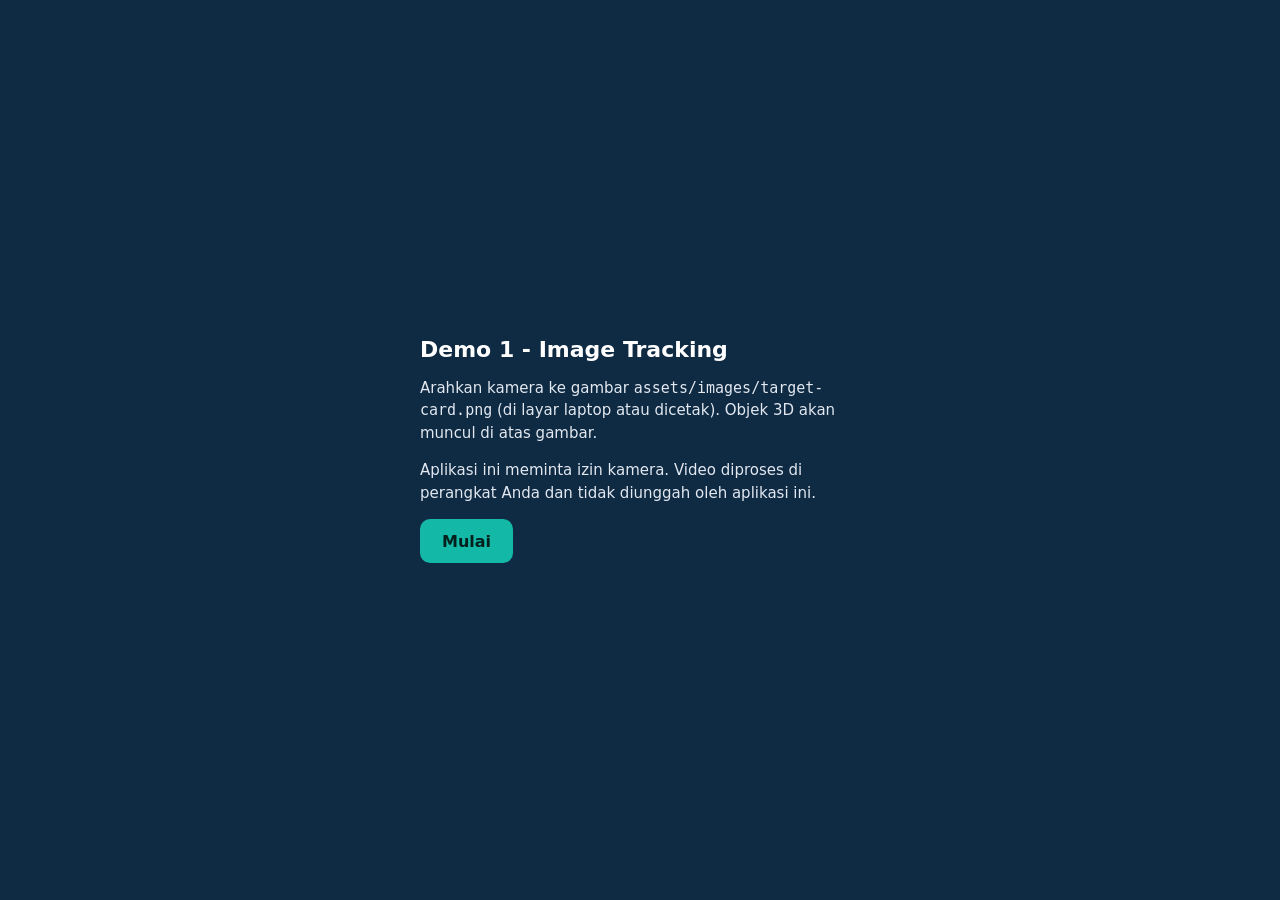
==== tracking-build/image-tracking.html @ 26065249 "prak4: tracking build (image + face tracking)" ====
<!DOCTYPE html>
<html lang="id">
<head>
<meta charset="utf-8">
<meta name="viewport" content="width=device-width, initial-scale=1, viewport-fit=cover">
<title>Demo 1 - Image Tracking</title>
<link rel="stylesheet" href="./src/styles.css">
<script type="importmap">
{ "imports": {
 "three": "./vendor/three/three.module.js",
 "three/addons/": "./vendor/three/addons/"
} }
</script>
</head>
<body>
<div id="bar">
 <a href="./index.html">&larr; Menu</a>
 <span id="status" data-state="idle">Belum dimulai</span>
</div>
<div id="container"></div>
<div id="info">Belum ada informasi.</div>
<div id="consent"><div class="card">
<h1>Demo 1 - Image Tracking</h1>
<p>Arahkan kamera ke gambar <code>assets/images/target-card.png</code>
 (di layar laptop atau dicetak).
 Objek 3D akan muncul di atas gambar.</p>
<p>Aplikasi ini meminta izin kamera. Video diproses di perangkat Anda
 dan tidak diunggah oleh aplikasi ini.</p>
<button id="startBtn">Mulai</button>
</div></div>
<script type="module" src="./src/image-demo.js"></script>
</body>
</html>
---- tracking-build/src/styles.css ----
*{box-sizing:border-box}
html,body {
 margin:0;
 height:100%;
 font-family:system-ui,Segoe UI,Roboto,sans-serif;
 background:#0f2a43;
 color:#fff;
}
#container{position:fixed;inset:0;overflow:hidden}
#bar {
 position:fixed;
 top:0;
 left:0;
 right:0;
 z-index:5;
 display:flex;
 gap:8px;
 align-items:center;
 padding:8px 10px;
 background:rgba(15,42,67,.82);
}
#bar a{color:#8fd3c9;text-decoration:none;font-size:14px}
#status {
 flex:1;
 font-size:14px;
 font-weight:600;
 text-align:right;
}
#status[data-state="idle"]{color:#cbd5e1}
#status[data-state="searching"]{color:#fbbf24}
#status[data-state="found"]{color:#34d399}
#status[data-state="error"]{color:#f87171}
#info {
 position:fixed;
 left:0;
 right:0;
 bottom:0;
 z-index:5;
 padding:8px 12px;
 font-size:12px;
 background:rgba(15,42,67,.82);
 color:#cbd5e1;
}
#consent {
 position:fixed;
 inset:0;
 z-index:10;
 display:flex;
 align-items:center;
 justify-content:center;
 padding:20px;
 background:#0f2a43;
}
#consent .card{max-width:440px}
#consent h1{font-size:22px;margin:0 0 10px}
#consent p{line-height:1.5;font-size:15px;color:#e2e8f0}
button {
 font:inherit;
 font-weight:700;
 padding:12px 22px;
 border:0;
 border-radius:10px;
 background:#14b8a6;
 color:#04201c;
 cursor:pointer;
 min-height:44px;
}
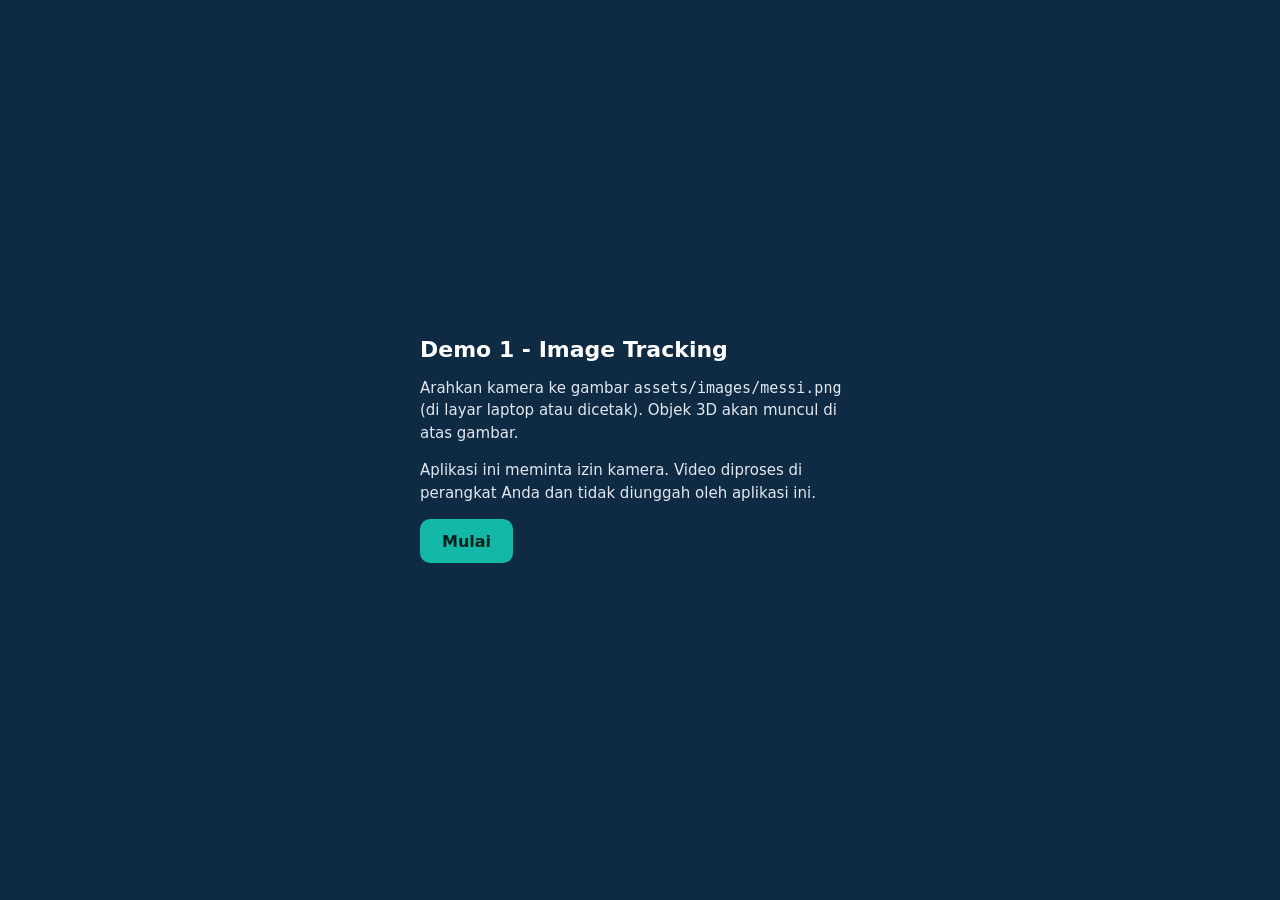
==== commit 0287cde1: "prak4 : menggunakan target sendiri dan mahkotta bunga" ====
--- a/tracking-build/image-tracking.html
+++ b/tracking-build/image-tracking.html
@@ -21,7 +21,7 @@
 <div id="info">Belum ada informasi.</div>
 <div id="consent"><div class="card">
 <h1>Demo 1 - Image Tracking</h1>
-<p>Arahkan kamera ke gambar <code>assets/images/target-card.png</code>
+<p>Arahkan kamera ke gambar <code>assets/images/messi.png</code>
  (di layar laptop atau dicetak).
  Objek 3D akan muncul di atas gambar.</p>
 <p>Aplikasi ini meminta izin kamera. Video diproses di perangkat Anda
